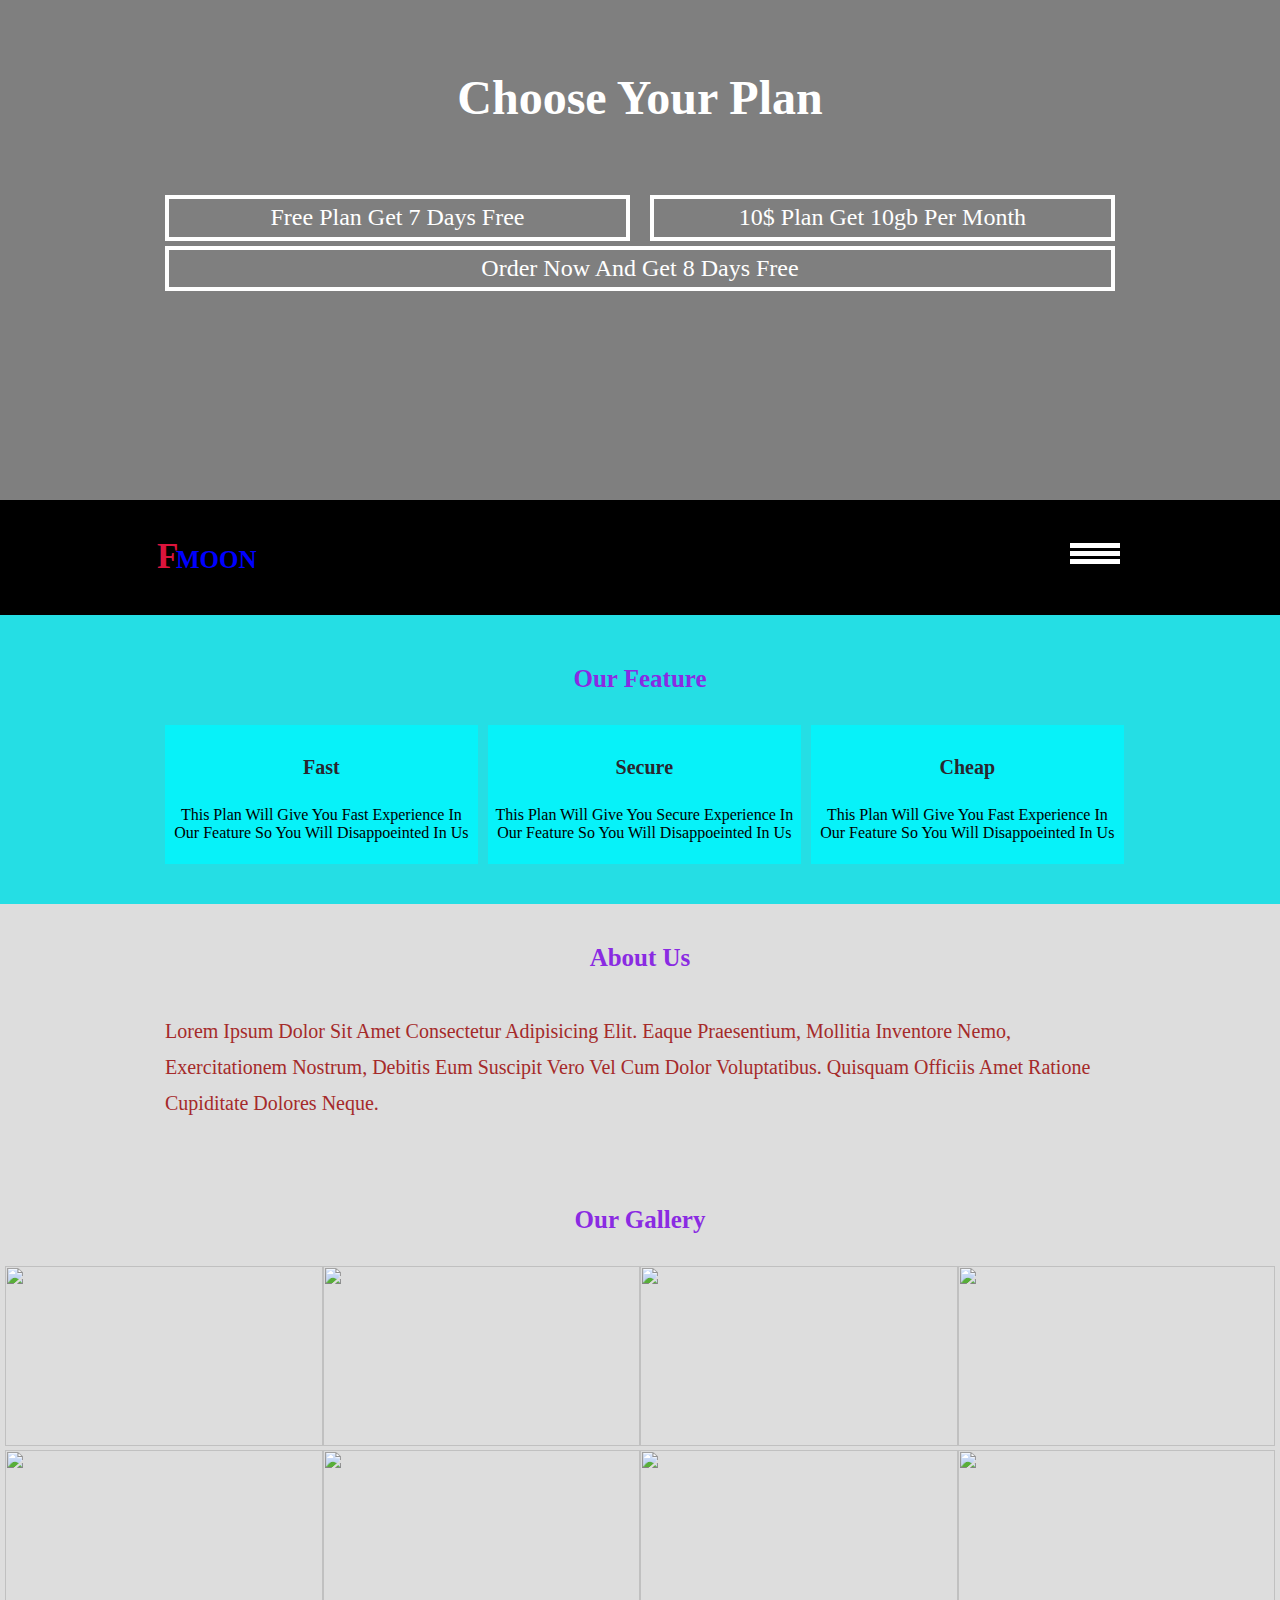
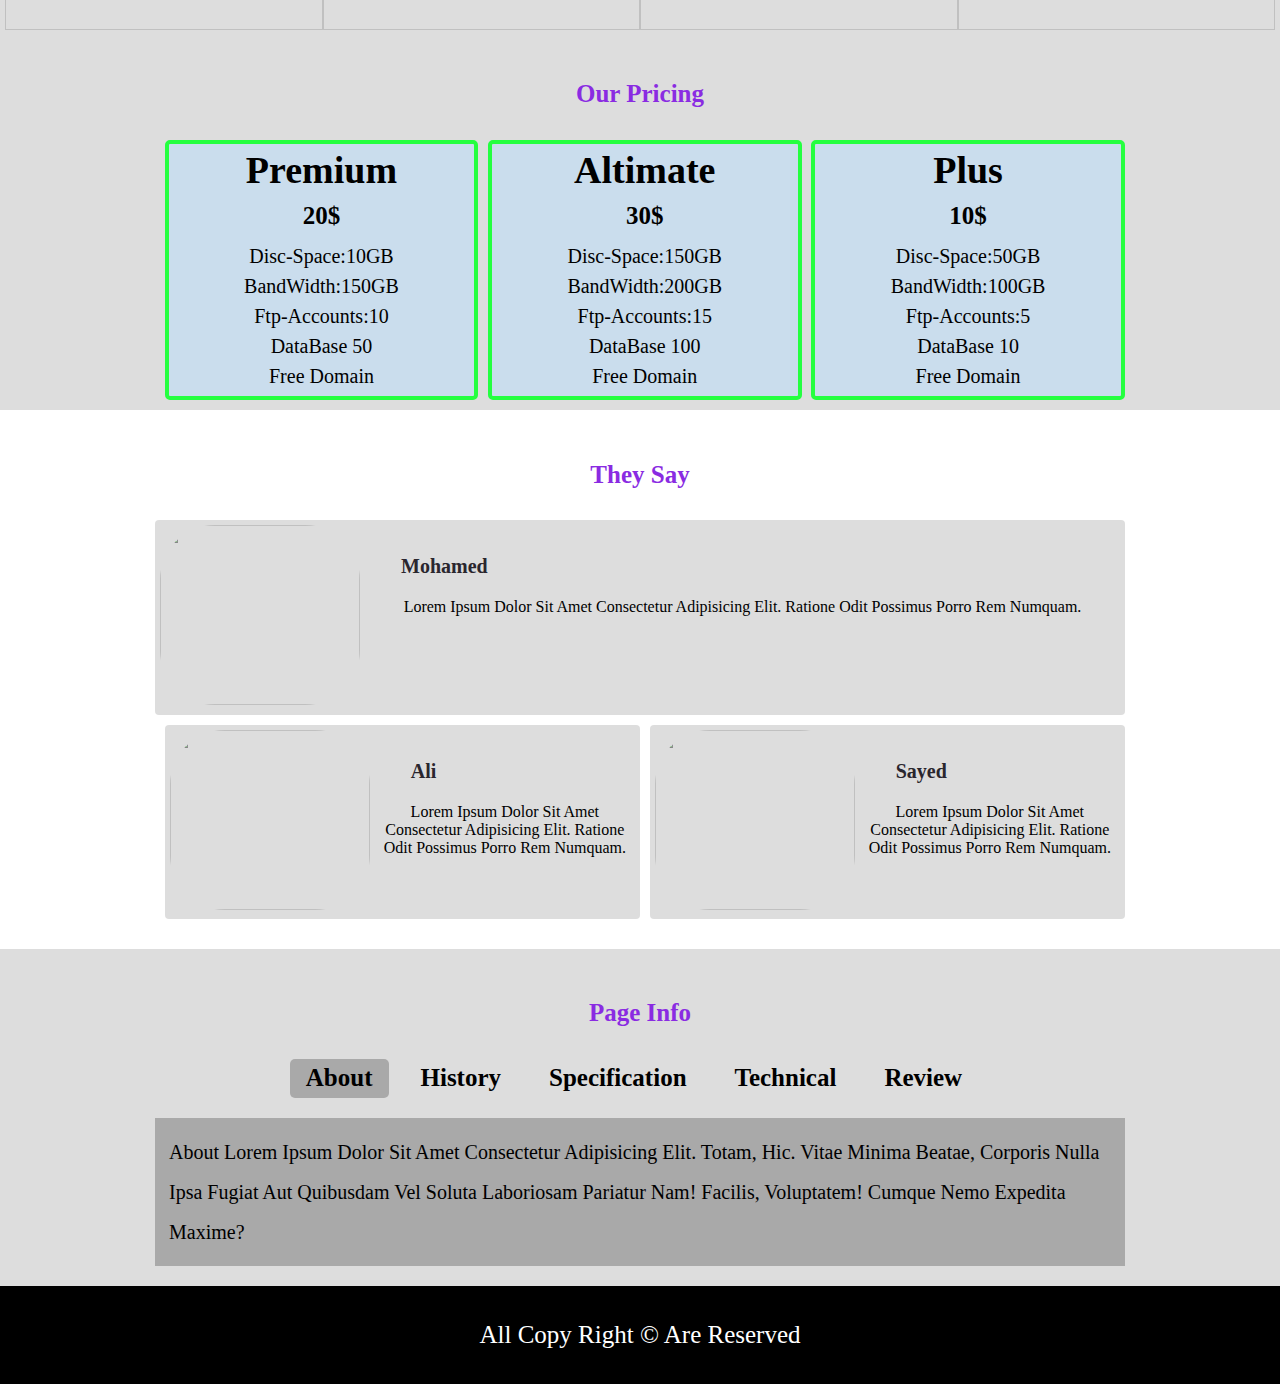
==== index.html @ 04b9e822 "Rename responsive.html to index.html" ====
<!DOCTYPE html>
<html>
    <head>
        <meta charset="utf-8">
        <meta name="descreption" content="">
        <title>responsive</title>
        <link rel="stylesheet" href="./css/normalize.css">
        <link rel="stylesheet" href="css/main.css">
    </head>
    <body>
       <div class="header">
        <div class="overlay">
            <div class="cont">
            <h1 class="text-center">choose your plan</h1>
            <div class="plan text-center">free plan get 7 days free </div>
            <div class="plan text-center">10$ plan get 10gb per month</div>
        <div class="clear-fix"></div>
        <div class="order hidden-xs hidden-sm text-center"> order now and get  8 days free</div>
        </div>
        
        </div>
       </div> 
       <nav>
        <div class="cont">
            <div class="logo float-l">
                <h3>f <span>moon</span></h3>
            </div>
            <div class="float-l list">
                <div class="toogle">
                   <span></span>
                   <span></span>
                   <span></span>
                </div>
                <ul class="original">
                <li>home</li>
                <li>about as</li>
                <li>gallery</li>
                <li>pricing</li>
                <li>testmonial</li>
                <li>info</li>
            </ul></div>
        </div>
       </nav>
       <div class="clear-fix"></div>
       <div class="feature">
        <div class="cont">
            <h2 class="heading">our feature</h2>
            <div class="feet float-l">
        
                <h2 class="heading-2">fast</h2>
                <p class="text-center">this plan will give you fast experience  in our feature so you will disappoeinted in us</p>
            </div>
            <div class="feet float-l">
                <h2 class="heading-2">secure</h2>
                <p class="text-center">this plan will give you secure experience  in our feature so you will disappoeinted in us</p>
            </div>
            <div class="feet float-l">
                <h2 class="heading-2">cheap</h2>
                <p class="text-center">this plan will give you fast experience  in our feature so you will disappoeinted in us</p>
            </div>
            <div class="clear-fix"></div>
        </div>

       </div>
<div class="about-us">
    <div class="cont">
        <h2 class="heading">about us</h2>
        <p class="respon-p p">Lorem ipsum dolor sit amet consectetur adipisicing elit.
             Eaque praesentium, mollitia inventore nemo, exercitationem nostrum, 
             debitis eum suscipit vero vel cum dolor voluptatibus.
              Quisquam officiis amet ratione cupiditate dolores neque.</p>
    </div>
</div>
<div class="our-gall">
    <h2 class="heading">our gallery</h2>
    <div class="image-box float-l">
        <img class="res-img" src="./01.jpg" alt="">
    </div>
    <div class="image-box float-l">
        <img class="res-img" src="./02.jpg" alt="">
    </div>
    <div class="image-box float-l">
        <img class="res-img" src="./03.jpg" alt="">
    </div>
    <div class="image-box float-l">
        <img class="res-img" src="./04.jpg" alt="">
    </div>
   
    <div class="image-box float-l">
        <img class="res-img" src="./06.jpg" alt="">

    </div>
    <div class="image-box float-l">
        <img class="res-img" src="./08.jpg" alt="">
    </div>
    <div class="image-box float-l">
        <img class="res-img" src="./05.jpg" alt="">
    </div>
    <div class="image-box float-l">
        <img class="res-img" src="./07.jpg" alt="">
    </div>
    <div class="clear-fix"></div>
</div>
<div class="pricing text-center">
    <div class="cont">
        <h2 class="heading">our pricing</h2>
        <div class="price-table float-l">
            <h3>plus</h3>
            <span>10$</span>
            <ul class=" original">
                <li>disc-space:50GB</li>
                <li>bandWidth:100GB</li>
                <li>ftp-accounts:5</li>
                <li>dataBase 10</li>
                <li>free domain</li>
            
            </ul>
        </div>
        <div class="price-table float-l">
            <h3>premium</h3>
            <span>20$</span>
            <ul class="original">
                <li>disc-space:10GB</li>
                <li>bandWidth:150GB</li>
                <li>ftp-accounts:10</li>
                <li>dataBase 50</li>
                <li>free domain</li>
            
            </ul>
        </div>
        <div class="price-table float-l altimate">
            <h3>altimate</h3>
            <span>30$</span>
            <ul class="original">
                <li>disc-space:150GB</li>
                <li>bandWidth:200GB</li>
                <li>ftp-accounts:15</li>
                <li>dataBase 100</li>
                <li>free domain</li>
            
            </ul>
        </div>
        <div class="clear-fix"></div>
    </div>
</div>
<div class="clear-fix"></div>
<!-- start testmonial -->
<div class="openion">
    <div class="cont">
        <h2 class="heading">they say</h2>
        <div class="op-box float-l">
            <div class="avatar float-l">
                <img  class='res-img'src="./download.jpg" alt="">
            </div>
            <h3 class="heading-2 float-l">mohamed</h3>
            <p class="text-center float-l">Lorem ipsum dolor sit amet consectetur adipisicing elit. Ratione odit possimus porro rem numquam.</p>

        </div>
        <div class="op-box float-l">
            <div class="avatar float-l">
                <img src="./download.png" alt="" class="res-img">
            </div>
            <h3 class="heading-2 float-l">ali</h3>
            <p class="text-center float-l">Lorem ipsum dolor sit amet consectetur adipisicing elit. Ratione odit possimus porro rem numquam.</p>
            
        </div>
        <div class="op-box float-l">
            <div class="avatar float-l">
                <img src="./ava.png" alt="" class="res-img">
            </div>
            <h3 class="heading-2 float-l">sayed</h3>
            <p class="text-center float-l">Lorem ipsum dolor sit amet consectetur adipisicing elit. Ratione odit possimus porro rem numquam.</p>
            
        </div>
    </div>
</div>
<div class="clear-fix"></div>
<!-- end testmonial -->
<!-- start tabs -->
<div class="tab">
    <div class="cont">
        <h2 class="heading">page info</h2>
        <div class="links-tab">
            <ul class="original">
                <li class="sel" data-tab="about">about</li>
                <li data-tab="history">history</li>
                <li data-tab="spec">specification</li>
                <li data-tab="tech">technical</li>
                <li data-tab="review">review</li>
            </ul>
        </div>
        <div class="info-cont">
            <div class="about ">about Lorem ipsum dolor sit amet consectetur adipisicing elit. Totam, hic. Vitae minima beatae, corporis nulla ipsa fugiat aut quibusdam vel soluta laboriosam pariatur nam! Facilis, voluptatem! Cumque nemo expedita maxime?</div>
        <div class="history">history Lorem ipsum dolor sit amet, consectetur adipisicing elit. Neque corporis distinctio soluta modi ut, reiciendis voluptates illo quo, est dolor dolore vel, mollitia earum dolores tempora dolorem nihil nostrum! Error.</div>
        <div class="spec">specification Lorem ipsum dolor sit, amet consectetur adipisicing elit. Quod excepturi maiores eaque. Quis iusto pariatur sint laborum officiis temporibus in quisquam repellendus mollitia asperiores perspiciatis, nesciunt suscipit ipsum delectus obcaecati!</div>
    <div class="tech">technical Lorem ipsum dolor sit amet, consectetur adipisicing elit. Nulla reiciendis nam neque officia id ducimus. Iure vel molestias non aperiam? Earum aut vel molestias similique dicta nam provident possimus tempore.</div>
      <div class="review">review Lorem ipsum, dolor sit amet consectetur adipisicing elit. Non laborum quis est perspiciatis, provident aspernatur natus at suscipit numquam corporis quae molestiae, velit placeat ratione maiores ad consectetur. Nemo, enim.</div>    
</div>
    </div>
</div>
<!-- startfootr-->
     <footer>
        <div class="cont">
            <p class="text-center">all copy  right &copy; are reserved</p>
        </div>
     </footer>
<script>
    let myli=document.querySelectorAll('.links-tab li'),
     mydiv=document.querySelectorAll('.info-cont div');
     let mydivA=Array.from(mydiv);
    myli.forEach((ele)=>{
        ele.addEventListener('click',function(e){
Array.from(e.target.parentElement.children).forEach((li)=>{
    li.classList.remove('sel')
})
this.classList.add('sel')
for(i=0;i<mydivA.length;i++){
    console.log(mydivA[i].classList.contains)

    if(mydivA[i].classList.contains(e.target.dataset.tab) == true){
        mydivA[i].style.display='block'
        mydivA[i].style.transition='all 2s';
    }else{
        mydivA[i].style.display='none';
        mydivA[i].style.transition='all 2s';
    }
}

        })
        })
        let myul=document.querySelector('nav .list ul'),
        mytog=document.querySelector('nav .list .toogle');
        mytog.onclick=function(e){
// e.preventpropagation()
myul.classList.toggle('visible-sm')
mytog.classList.toggle('vis')
        }
    
</script>
    </body>
</html>
---- css/main.css ----
*{
    box-sizing: border-box;
}
/* start header  */
.header{
    background: url(../../js2/download.jpg) no-repeat top center;
    background-size: cover;
    min-height: 500px;
    position: relative;
    font-size: 24px;
    color: white;
}
.header .overlay{
    position: absolute;
    top: 0;
    left: 0;
    background-color: rgba(0,0,0,.5);
    height: 100%;
    width: 100%;

}
.header .overlay h1{
    font-weight: 800;
    text-transform: capitalize;
    margin: 50px ;
    padding: 20px;
}

.header .overlay .plan{
    border: 4px solid white;
    padding: 5px;
    float: left;
    width: 48%;
    margin: 0 1% 0 1%;
   
    
}
.header .overlay .order{
    border: 4px solid white;
    padding: 5px;
   margin:5px 1% ;
}
/* start nav */
nav {
    background-color: black;
    overflow: hidden;
}
nav .logo{
    width: 50%;
    text-transform: capitalize;
    padding: 2px 2px;
    color: crimson;
    font-size: 30px;
}
nav .logo span:first-child{
    text-transform: uppercase;
    color: blue;
    display: inline-block;
    margin-left: -10px;
    font-size: 25px;
}
nav .list{
    width: 50%;
}
nav .list ul{
    text-align: right;
    margin: 20px auto;
    padding: 22px 8px 2px;
    font-size: 20px;
    
}
nav .list ul li{
    color: white;
    text-transform: capitalize;
    display: inline-block;
    margin-right: 5px;
}
nav .list .toogle{
    width:50px;height: 50px;
    position: relative;
    display: none;
}
nav .list .toogle span{
    width:100%;
    margin-bottom:3px ;
    height:5px;
    background-color: white;
    display: block;
}
@media(min-width:777px)and (max-width:990px){
    nav .list ul{
        padding: 27px 8px 2px;
    font-size: 16px;
    }
}
@media(min-width:580px){
    nav .list .toogle{
        display: block;
        float: right;
    margin: 43px 5px 0;
    }
    nav ul {
        display: none;
        opacity: 0;
    }
    nav .list ul.visible-sm{
display: block ;
background-color: white;
    text-align: left;
    width: 63%;
    padding: 21px;
    margin: 71px 117px;
    position: relative;
    opacity: 1;
    transition: 2s;
   
    }
    nav .list .toogle.vis::before{
        right: 17px;
        top: 22px;
        content: '';
        border-color: white transparent transparent transparent;
        border-width: 6px;
        border-style: solid;
        position: absolute;
    }
    nav .list ul li{
        margin-bottom: 5px;
        display: block;
    color: currentcolor;
    }
}
@media(max-width:580px){
    nav .list .toogle{
        display: block;
        float: right;
    margin: 43px 5px 0;
    }
    nav ul {
        display: none;
        opacity: 0;
    }
    nav .list ul.visible-sm{
display: block ;
background-color: white;
    text-align: left;
    width: 80%;
    padding: 21px;
    margin: 71px 52px;
    position: relative;
    opacity: 1;
    transition: 2s;
   
    }
    nav .list .toogle.vis::before{
        right: 17px;
        top: 22px;
        content: '';
        border-color: white transparent transparent transparent;
        border-width: 6px;
        border-style: solid;
        position: absolute;
    }
    nav .list ul li{
        margin-bottom: 5px;
        display: block;
    color: currentcolor;
    }
}
/* end nav */
/* start our features */
.feature{
    padding: 20px;
    background-color: #25dee4;
    overflow: hidden;
}
.feet{
   
    margin-left: 1%;
    padding: 5px;
    background-color: rgb(0 247 255 / 79%);
    margin-bottom:20px;

}
@media (max-width:580px) {
    .feet{
        width:100%
    }
}
@media (min-width:581px) {
/* .feet:not(:first-of-type){
    width:50%
} */
.feet:first-of-type{
    width: 100%;
}
.feet:not(:first-of-type){
    width:49%
}
}
@media (min-width:991px) {
   .feature .feet{
        width: 32.3% 
    }
    
}



/* end our features */
/* startabout us */
.about-us{
    padding: 20px;
    background-color: #ddd;
}
.about-us h2{
    margin: 10px;
}
@media (max-width:780px) {
.respon-p{
    font-size: 17px !important;
    text-align: center;
}    
}
/* end about us */
/* start our galler */
.our-gall{
    padding: 5px;
    background-color: #ddd;
}
@media (max-width:580px) {
    .our-gall .image-box{
        width:100%
    }
    
}
@media (min-width:581px) {
    .our-gall .image-box{
        width:50%
    }
    
}
@media (min-width:780px) {
    .our-gall .image-box{
        width:33.33%
    }
    
}
@media (min-width:991px) {
    .our-gall .image-box{
        width:25%
    }
    
}
/* end our galler */
/* start ourpricing */
.pricing{
    padding:10px;
    background-color: #ddd;
    overflow: hidden;
}
.price-table{
    width: 32.33%;
    border: 4px solid #25ff40;
    border-radius: 5px;
    padding: 5px;
    margin-left:1%;
    background-color: #cadded;
    position: relative;
}
.price-table h3{font-size: 38px;

    margin: 0 5px;}
.price-table span{
    display: block;
    font-size: 25px;
    font-weight: bold;
    margin: 5px;
    padding: 5px;
}
.price-table ul{font-size: 20px;
    line-height: 1.5;}
.price-table li{}
@media (max-width:780px) {
   .price-table{
    width:100%;
    margin-bottom: 5px;
   }
}
@media(min-width:991px){
.price-table:first-of-type{
    left: 66.66%;
}
.price-table:nth-of-type(2){
    right:33.33%
}
.price-table.altimate{
    right:33.33%
}
}
/* end ourpricing */
/* our testmonial */
.openion{
    padding: 20px;
    overflow: hidden;
}
.openion .op-box{
    background-color: #ddd;
    padding: 5px;
    margin-bottom:1%;
    width: 33.33%;
    border-radius: 4px;
}
.openion .avatar{
    width: 200px;
    border-radius: 10px;
    margin-right: 5px;
}
.openion .avatar img{
    border-radius: 55px;
}
.op-box h3{
    margin-bottom: -6px;
    margin-left: 26px;
}
.openion .op-box p{
    width:calc(100% - 205px)
}
@media (min-width:992px) {
    .op-box:first-of-type{
        margin-left:0%;
        width: 100%;
    }
    .op-box:not(:first-of-type){
        width: 49%;
        margin-left: 1%;
    }  
}

@media(max-width:780px){
    .openion .op-box{
width:100%;
margin:1%;
    }
     .op-box .avatar{
        float: none;
        margin: auto;
    }
    .op-box .avatar img{
border-radius: 50%;
    }
    .openion .op-box h3{
        margin: auto;
        float: none;
    }
    .op-box p{
        float: none;
        margin: auto;
    }
}
@media(min-width:781px) and (max-width:991px){
   .openion .op-box:first-of-type{
        margin-left:10%;
        width: 80%;
    }
  .openion .op-box:not(:first-of-type){
        width: 49% ;
        margin-left: 1%;
    
}}
/* end testmonial */

@media (max-width:768px) {
    .header .overlay .plan{
        float:none;
        margin: 0 auto 20px;
        font-size: 24px;
    }
    
   .hidden-xs{
display: none !important;
   } 
}

@media (min-width:768px)and (max-width:990px) {
    .cont{
      width:  780px
    }
    .visible-sm{
        display: block !important;
    }
    .hidden-sm{
        display: none !important;
    }
    
}

@media (min-width:991px) and (max-width:1999px) {
    .cont{
        width:1000px
    }
    .visible-md{
        display: block !important;
    }
    
    .hidden-md{
        display: none !important;
    }
}

@media (min-width:1200) {
    .cont{
        width:1200px
    }
    .visible-lg{
        display: block !important;
    }
    .hidden-lg{
        display: none !important;
    }
}






/* end header  */
/* start tabs */
.tab{
    padding:20px;
    background-color: #ddd;
}
.tab .links-tab{
    text-align: center;
    margin: 20px auto ;
}
.tab .links-tab  ul li{padding: 5px 16px;
    /* background-color: darkgray; */
    text-transform: capitalize;
    margin-right: 12px;
    cursor: pointer;
    font-size: 25px;
    font-weight: bold;
    display: inline-block;
    border-radius: 5px;
    transition: 2s;
}
.tab .links-tab  ul li.sel{
    background-color: darkgray;
}
.tab .info-cont{padding: 14px;
    text-transform: capitalize;
    line-height: 2;
    font-size: 20px;
    background-color: darkgray;}
    .tab .info-cont div{
        transition: all 2s;
    }
.tab .info-cont div:first-of-type{
    display: block;
   background-color: #a9a9a947;
   transition: 2s;
}
.tab .info-cont div:not(:first-of-type){
    display: none;
    background-color: #a9a9a947;
    transition: 2s;
}
@media (max-width:580px) {
    .tab .links-tab  ul li{
        width: 100%;
        margin: 0;
        text-align: left;
        border: 2px solid #ffffffab;
    } 
}
/* end tabs */
/* start footer  */
footer{
    background-color: black;
    font-size: 25px;
    padding:10px 3px;
    color: white;
}
@media (max-width:600px) {
    footer{
        font-size: 17px;
    }
    
}
/* end footer  */
/* start framework  */
.visible-md,
.visible-xs,
.visible-sm,
.visible-lg{
    display: none;
}

.visible{
    display: block
}
.clear-fix{
    clear: both;
}
.text-center{
    text-align: center;
    text-transform: capitalize;
}
.cont{
    margin: auto;
    padding-left: 15px;
    padding-right: 15px;
}
.float-l{
    float: left;
}
.float-r{
    float: right;
}
.heading{
    font-size: 25px;
    text-align: center;
    color: blueviolet;
    font-weight: bold;
    padding: 10px;
    text-transform: capitalize;
}
.heading-2{
    font-size: 20px;
    text-align: center;
    color: rgb(42, 38, 46);
    font-weight: bold;
    padding: 10px;
    text-transform: capitalize;
}
.p{
    font-size: 20px;
    line-height: 1.8;
    padding: 10px;
    text-transform: capitalize;
    color: brown;
    }
    .res-img{
        width:100%;
        height:180px;
    }
.original{
    padding: 0;
    margin: 0;
    list-style: none;
}
/* end framework  */
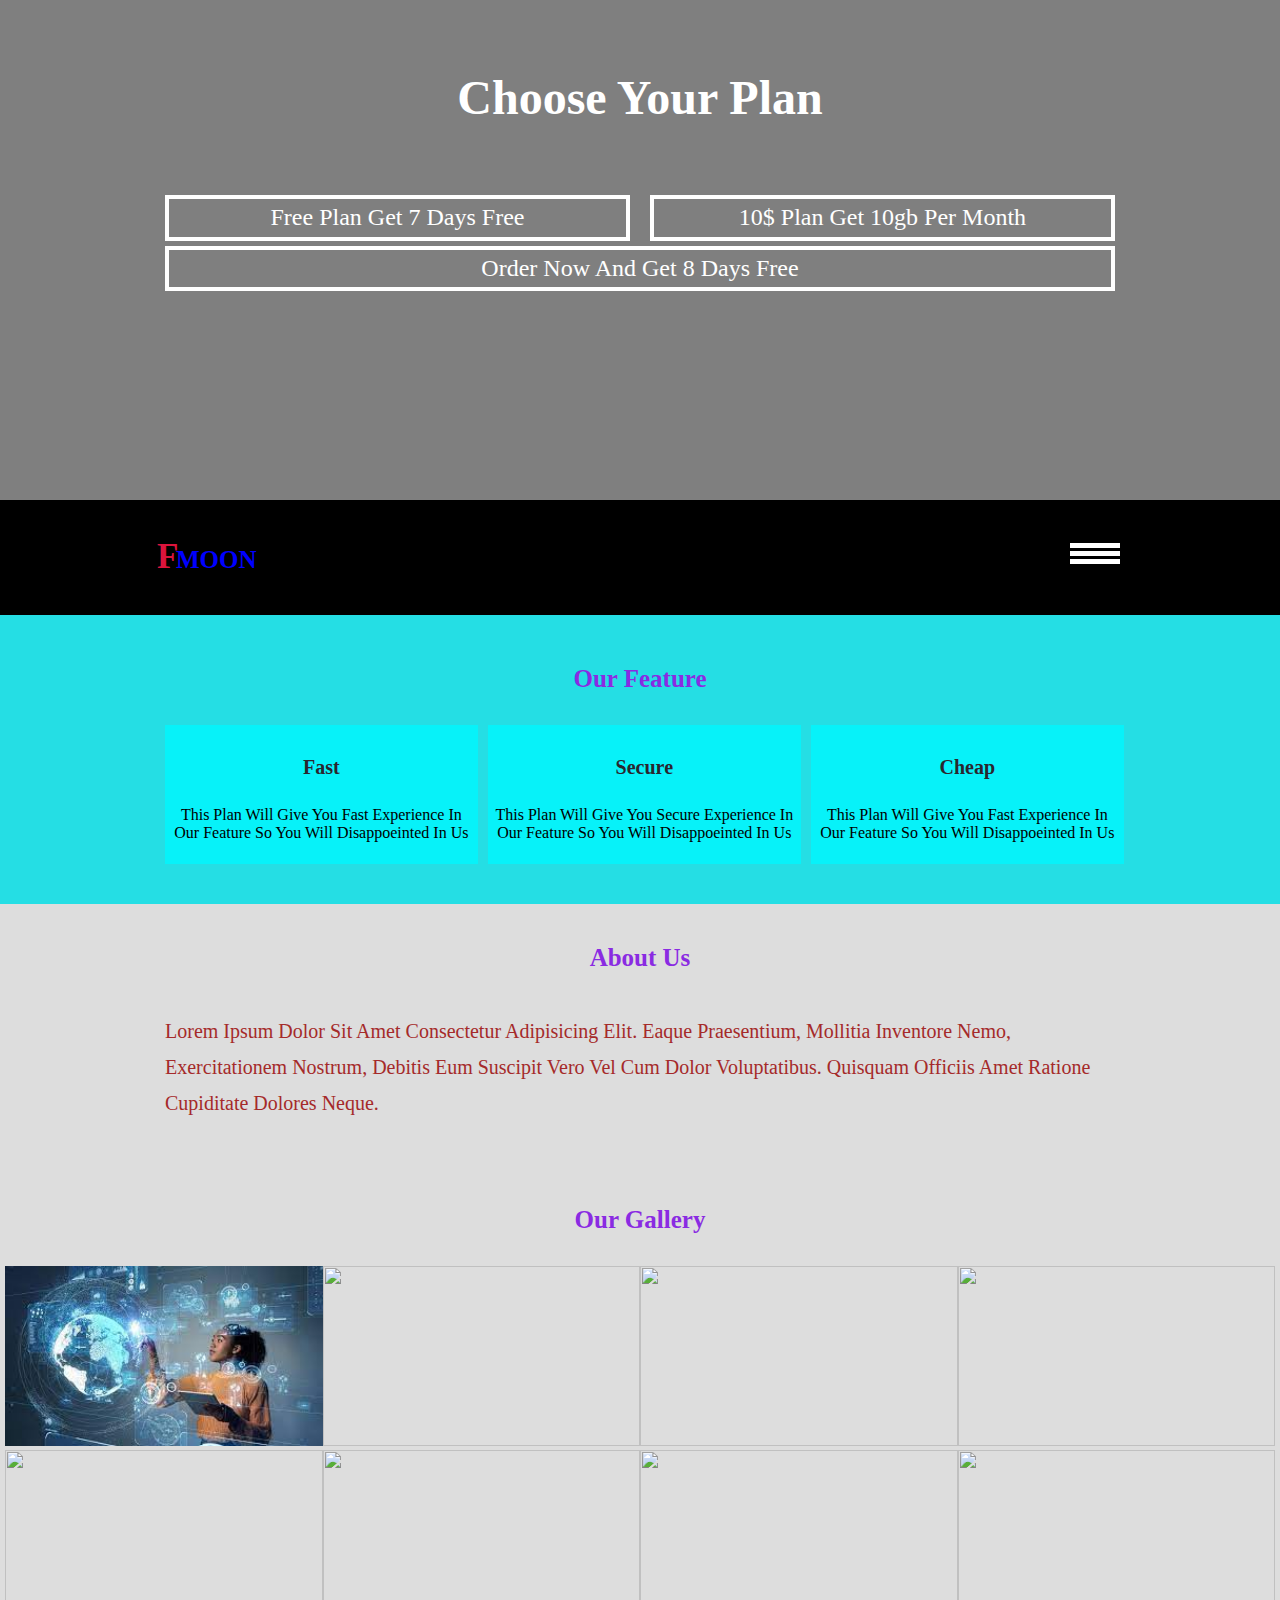
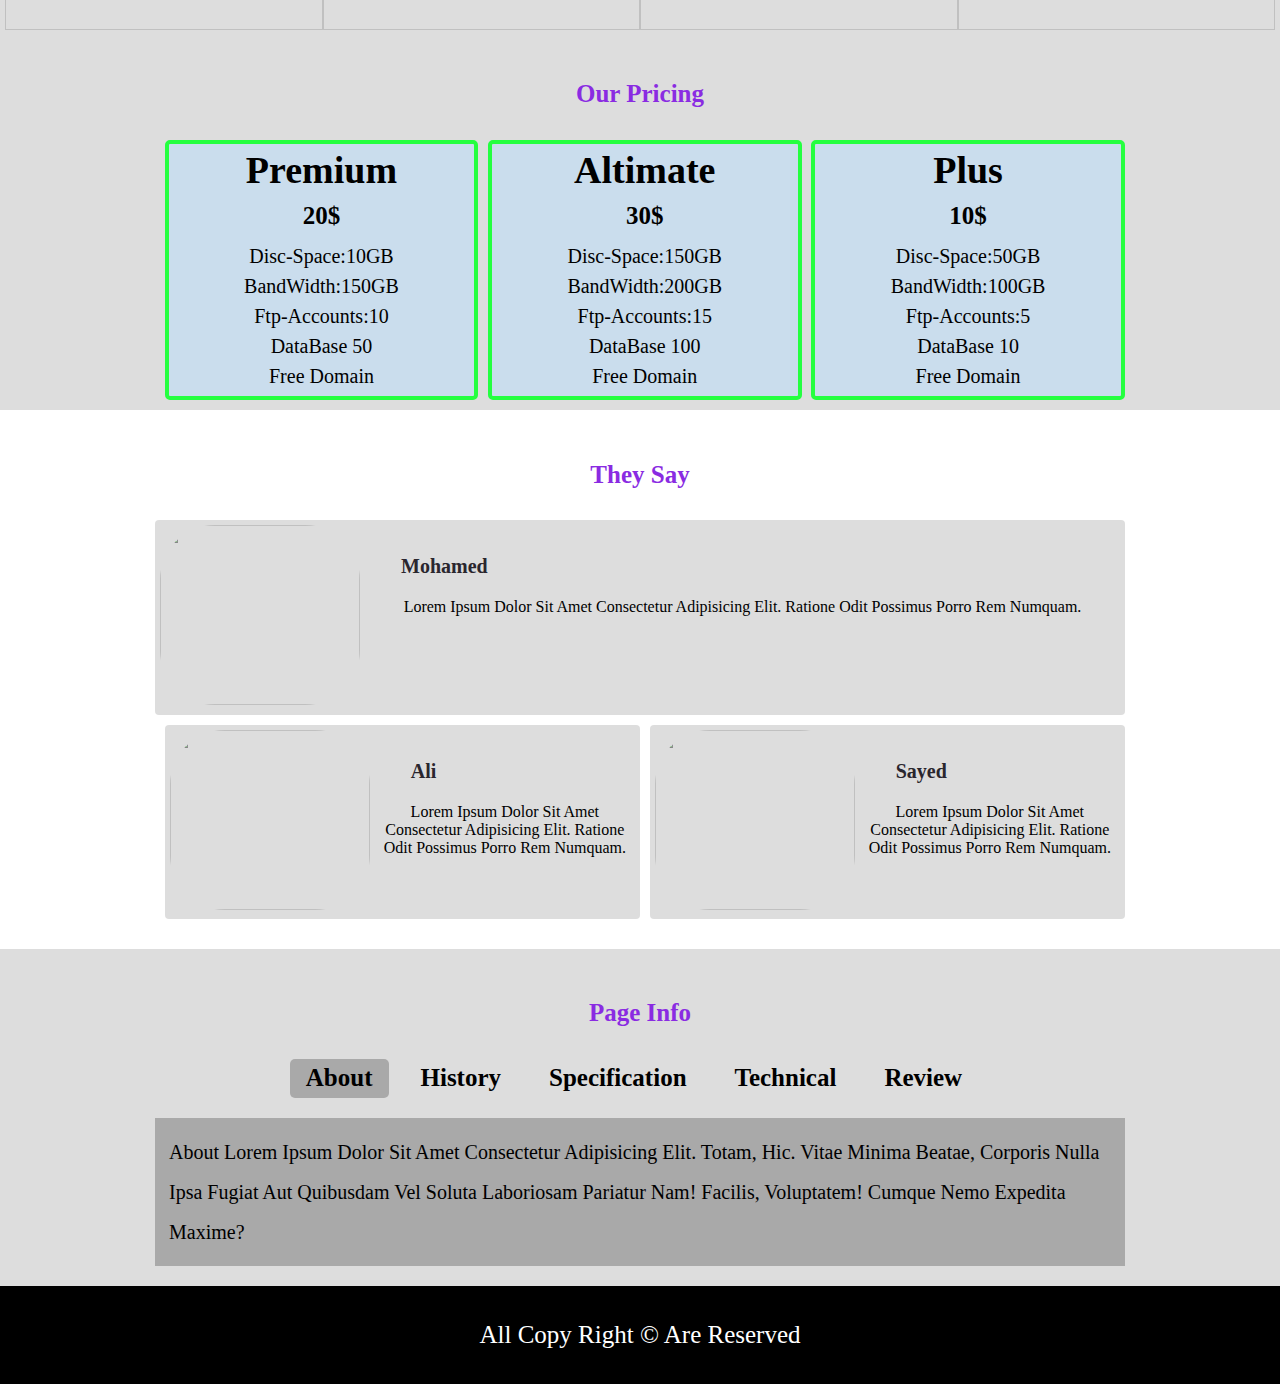
==== commit 6b0d4b5a: "Update index.html" ====
--- a/index.html
+++ b/index.html
@@ -74,7 +74,7 @@
 <div class="our-gall">
     <h2 class="heading">our gallery</h2>
     <div class="image-box float-l">
-        <img class="res-img" src="./01.jpg" alt="">
+        <img class="res-img" src="./image/01.jpg" alt="">
     </div>
     <div class="image-box float-l">
         <img class="res-img" src="./02.jpg" alt="">
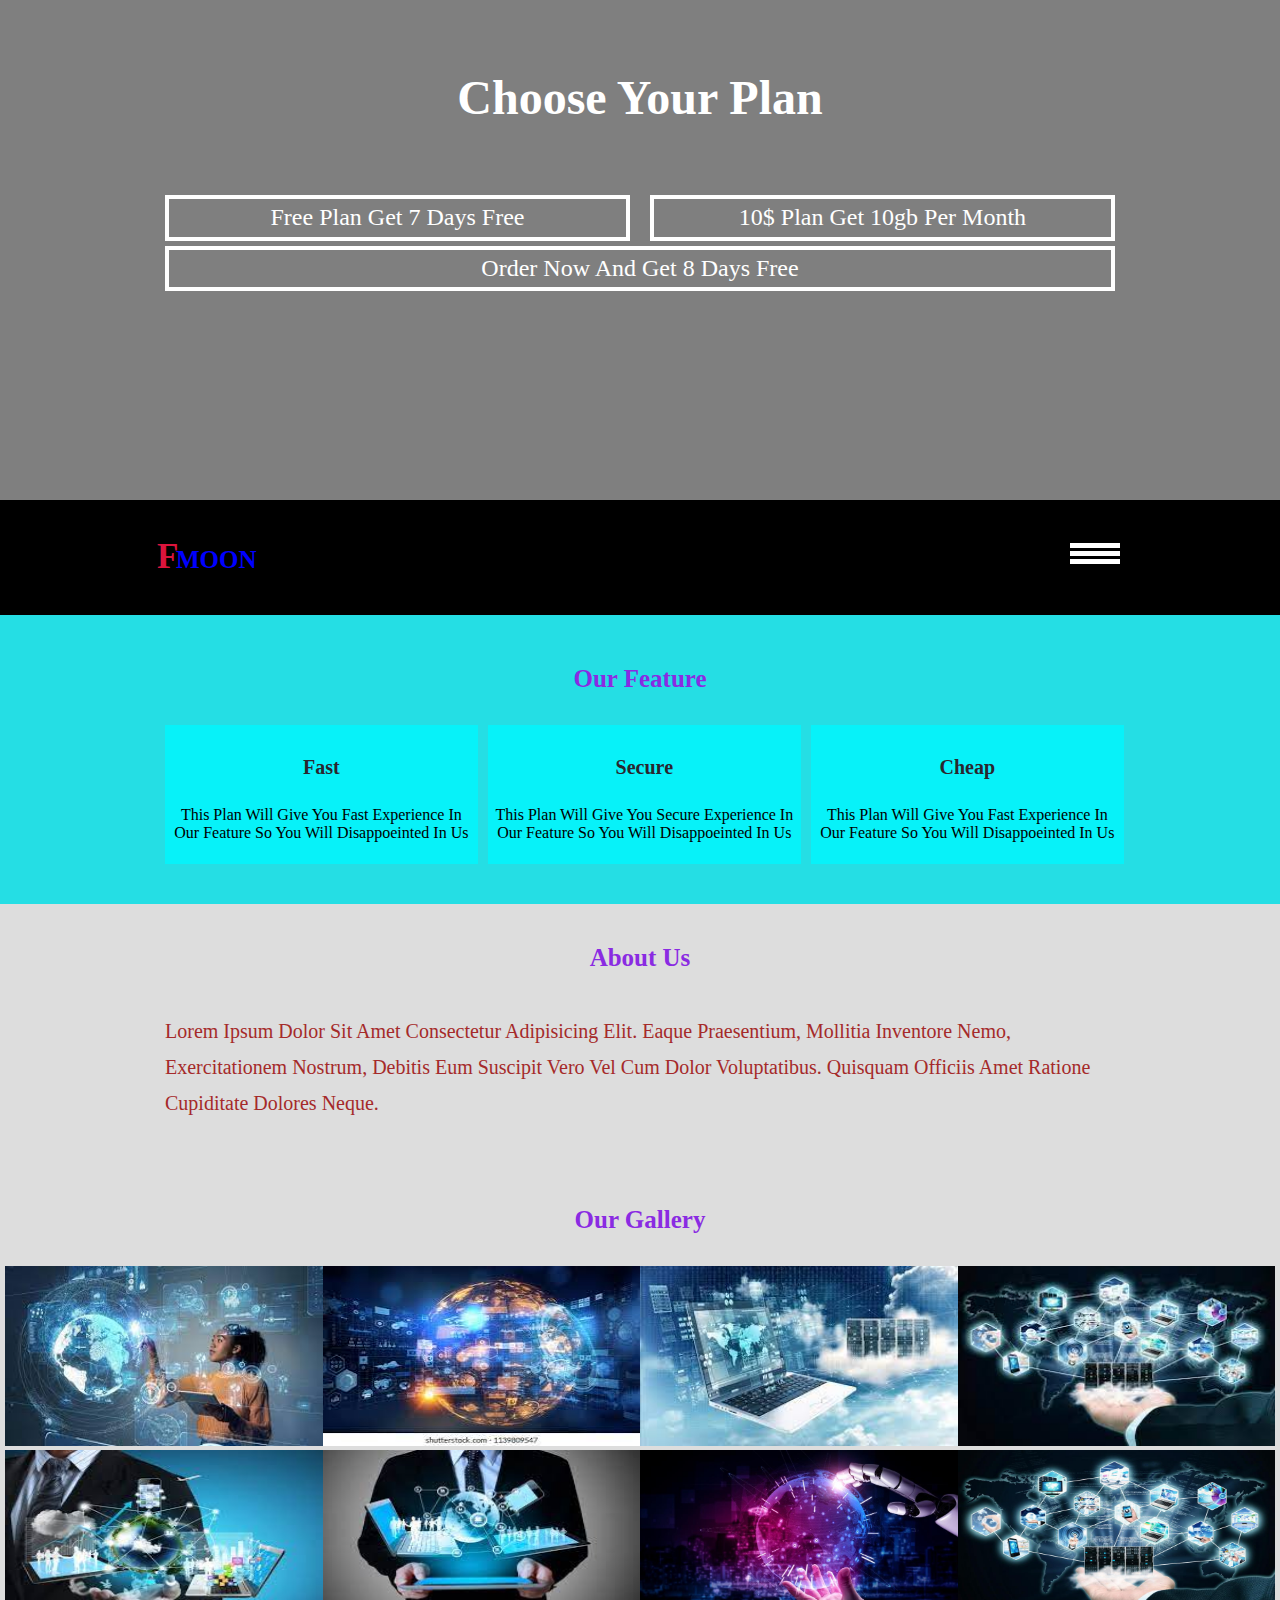
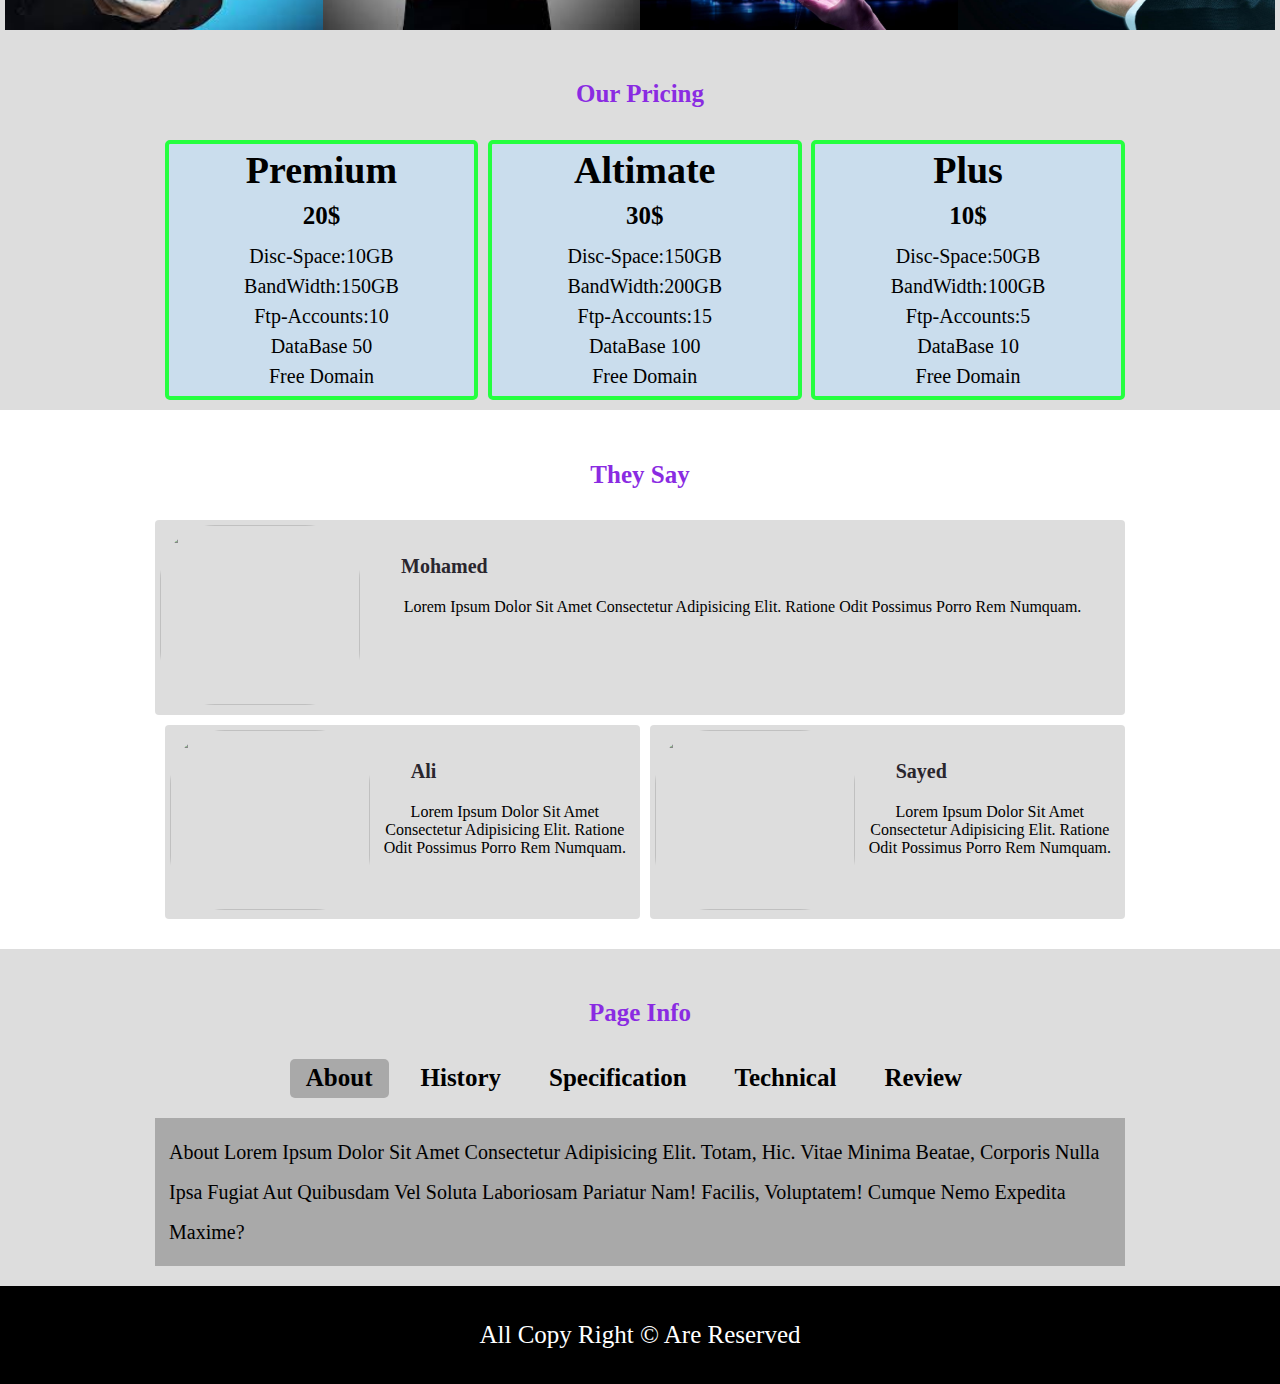
==== commit 85673b2d: "Update index.html" ====
--- a/index.html
+++ b/index.html
@@ -74,30 +74,30 @@
 <div class="our-gall">
     <h2 class="heading">our gallery</h2>
     <div class="image-box float-l">
-        <img class="res-img" src="./image/01.jpg" alt="">
-    </div>
-    <div class="image-box float-l">
-        <img class="res-img" src="./02.jpg" alt="">
-    </div>
-    <div class="image-box float-l">
-        <img class="res-img" src="./03.jpg" alt="">
-    </div>
-    <div class="image-box float-l">
-        <img class="res-img" src="./04.jpg" alt="">
+        <img class="res-img" src="image/01.jpg" alt="">
+    </div>
+    <div class="image-box float-l">
+        <img class="res-img" src="image/02.jpg" alt="">
+    </div>
+    <div class="image-box float-l">
+        <img class="res-img" src="image/03.jpg" alt="">
+    </div>
+    <div class="image-box float-l">
+        <img class="res-img" src="image/04.jpg" alt="">
     </div>
    
     <div class="image-box float-l">
-        <img class="res-img" src="./06.jpg" alt="">
-
-    </div>
-    <div class="image-box float-l">
-        <img class="res-img" src="./08.jpg" alt="">
-    </div>
-    <div class="image-box float-l">
-        <img class="res-img" src="./05.jpg" alt="">
-    </div>
-    <div class="image-box float-l">
-        <img class="res-img" src="./07.jpg" alt="">
+        <img class="res-img" src="image/06.jpg" alt="">
+
+    </div>
+    <div class="image-box float-l">
+        <img class="res-img" src="image/08.jpg" alt="">
+    </div>
+    <div class="image-box float-l">
+        <img class="res-img" src="image/05.jpg" alt="">
+    </div>
+    <div class="image-box float-l">
+        <img class="res-img" src="image/07.jpg" alt="">
     </div>
     <div class="clear-fix"></div>
 </div>
